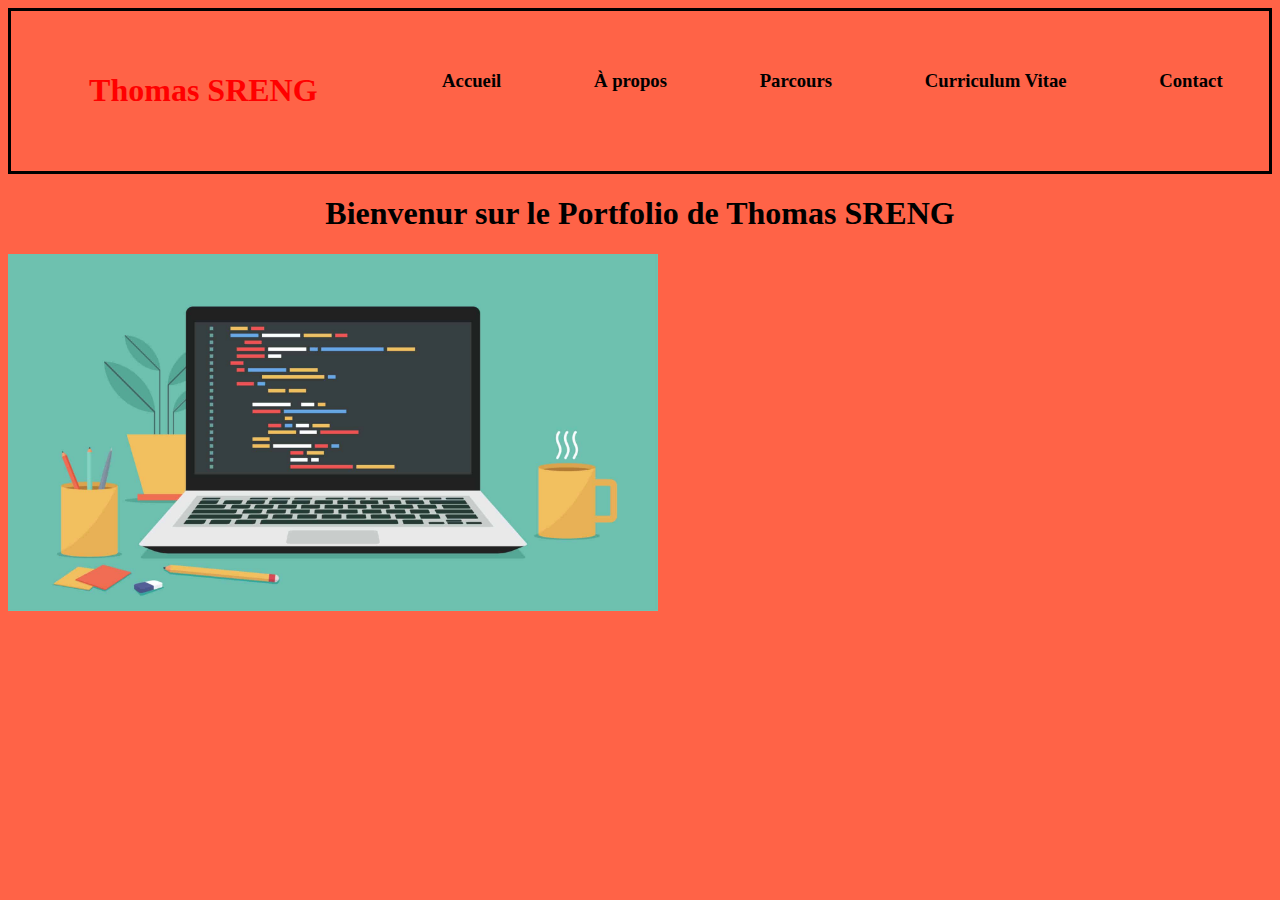
==== index.html @ bc9765e6 "permiere fois sur internet" ====
<!DOCTYPE html>
<html lang="fr">
    <head>
        <Title>Portfolio de Thomas</Title>
        <meta charset="utf-8">
        <link rel="stylesheet" href="styles.css">
    </head>
    <header class="solid">
        <div class="flex-container">
            <div style="flex-grow: 6">
                <h1 id="titre">Thomas SRENG</h1>
            </div>
            <div style="flex-grow: 1">
                <h3><a href="index.html">Accueil</a></h3>
            </div>
            <div style="flex-grow: 1">
                <h3><a href="apropos.html">À propos</a></h3>
            </div>
            <div style="flex-grow: 1">
                <h3><a href="parcours.html">Parcours</a></h3>
            </div>
            <div style="flex-grow: 1">
                <h3><a href="cv.html">Curriculum Vitae</a></h3>
            </div>
            <div style="flex-grow: 1">
                <h3><a href="contact.html">Contact</a></h3>
            </div>
        </div>
    </header>
    <body>
        <div id="begin">
            <h1>Bienvenur sur le Portfolio de Thomas SRENG</h1>
            <img src="img/codage-informatique-scaled.jpeg" alt="">
        </div>
    </body>
</html>
---- styles.css ----
header.solid{
    border-style: solid;
}

#titre{
    color: red;
}

.flex-container{
    display: flex;
    justify-content: center;
}

.flex-container > div{
    margin: 30px;
    padding: 10px;
    text-align: center;
}

a {
    text-decoration: none;
    color: black;
}

img{
    max-width: 650px;
    height: auto;
}

h1{
    text-align: center;
}

body{
    background-color: tomato;
}
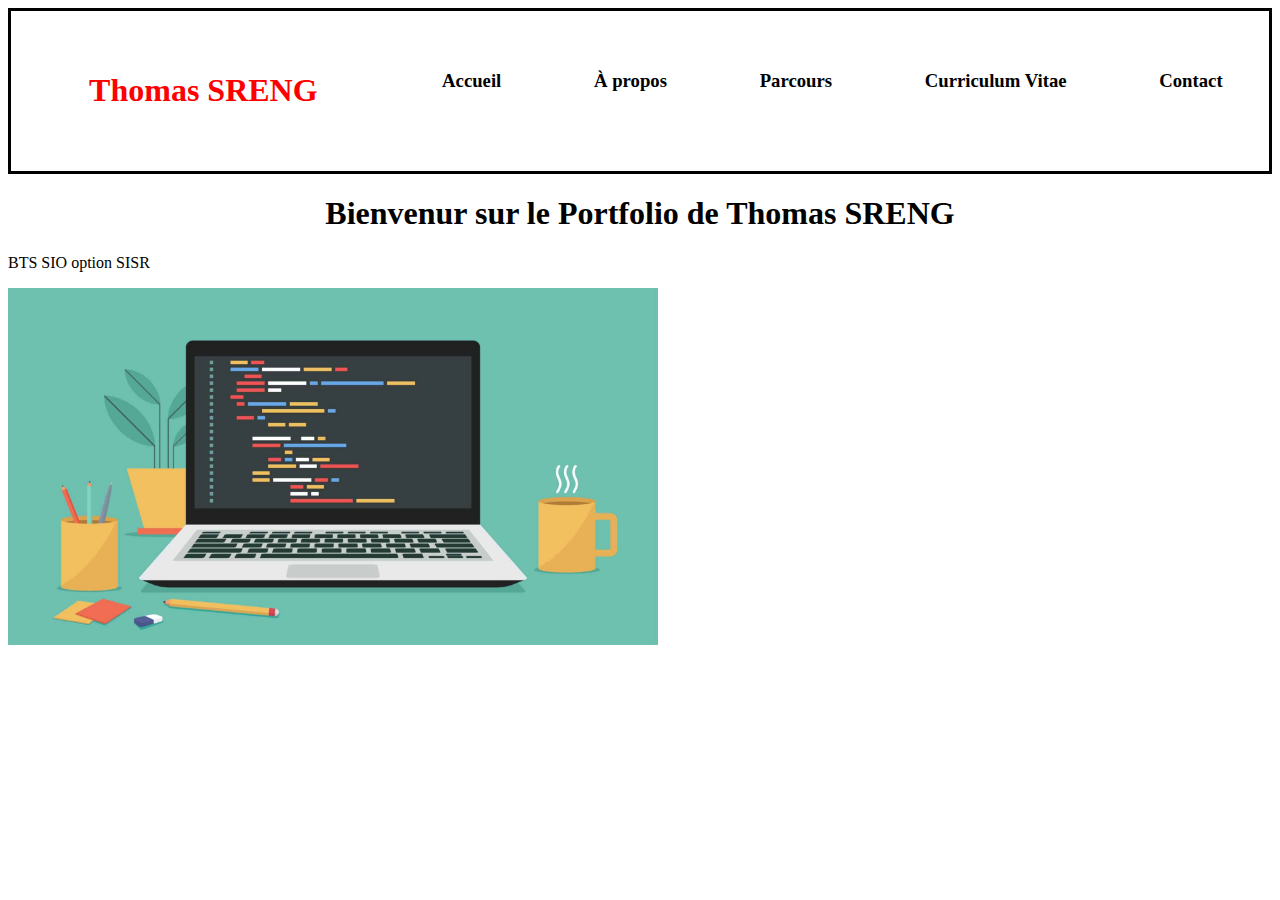
==== commit 314e463b: "version 2" ====
--- a/index.html
+++ b/index.html
@@ -30,6 +30,7 @@
     <body>
         <div id="begin">
             <h1>Bienvenur sur le Portfolio de Thomas SRENG</h1>
+            <p>BTS SIO option SISR</p>
             <img src="img/codage-informatique-scaled.jpeg" alt="">
         </div>
     </body>
--- a/styles.css
+++ b/styles.css
@@ -29,8 +29,4 @@
 
 h1{
     text-align: center;
-}
-
-body{
-    background-color: tomato;
-}
+}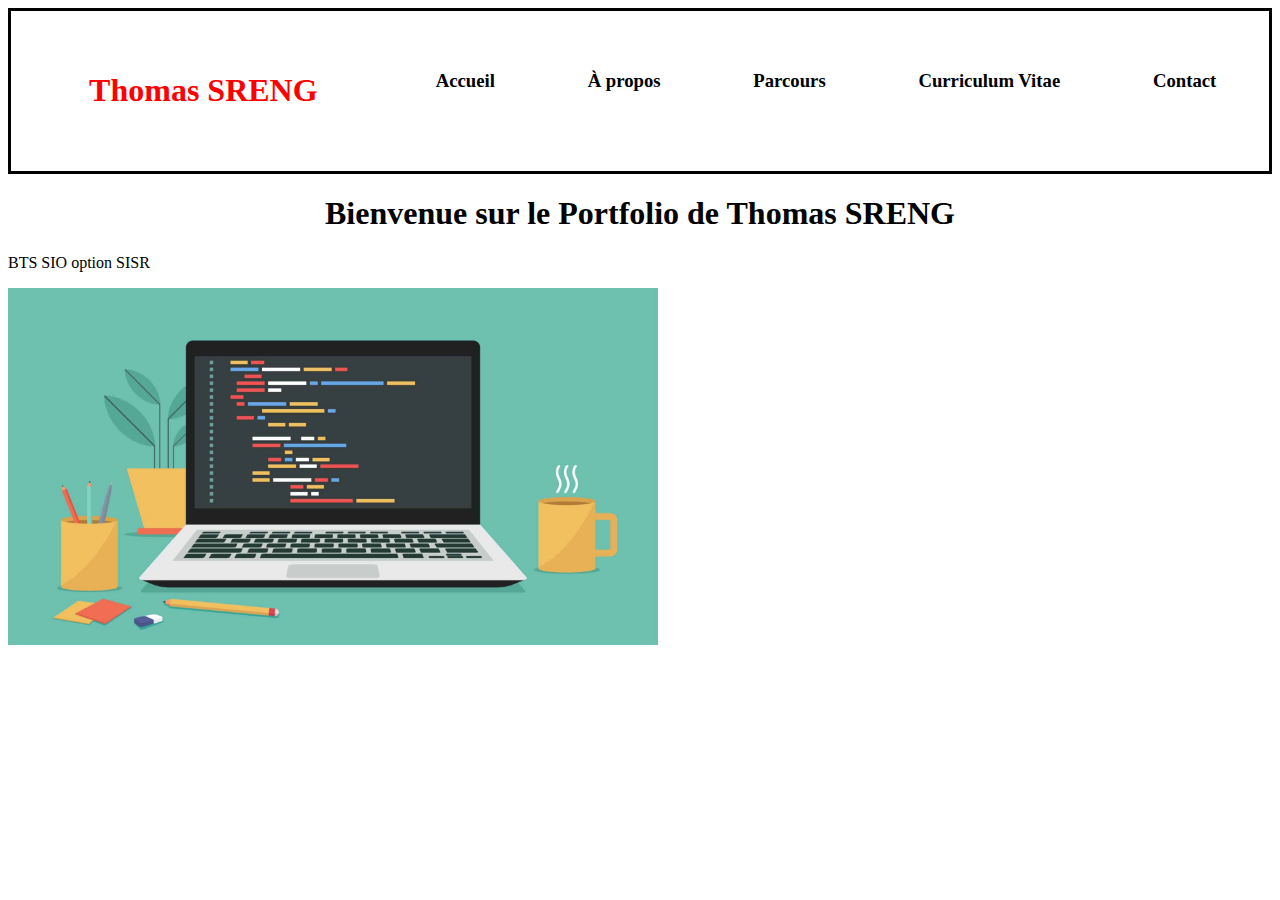
==== commit 99ba9e77: "test 5" ====
--- a/index.html
+++ b/index.html
@@ -29,7 +29,7 @@
     </header>
     <body>
         <div id="begin">
-            <h1>Bienvenur sur le Portfolio de Thomas SRENG</h1>
+            <h1>Bienvenue sur le Portfolio de Thomas SRENG</h1>
             <p>BTS SIO option SISR</p>
             <img src="img/codage-informatique-scaled.jpeg" alt="">
         </div>
--- a/styles.css
+++ b/styles.css
@@ -8,13 +8,11 @@
 
 .flex-container{
     display: flex;
-    justify-content: center;
 }
 
 .flex-container > div{
     margin: 30px;
-    padding: 10px;
-    text-align: center;
+    padding: 10px
 }
 
 a {
@@ -29,4 +27,30 @@
 
 h1{
     text-align: center;
+}
+
+#customers {
+  border-collapse: collapse;
+  width: 100%;
+}
+
+#customers td, #customers th {
+  border: 1px solid #ddd;
+  padding: 8px;
+}
+
+#customers tr:nth-child(even){
+    background-color: #f2f2f2;
+}
+
+#customers tr:hover {
+    background-color: #ddd;
+}
+
+#customers th {
+  padding-top: 12px;
+  padding-bottom: 12px;
+  text-align: left;
+  background-color: #000000;
+  color: white;
 }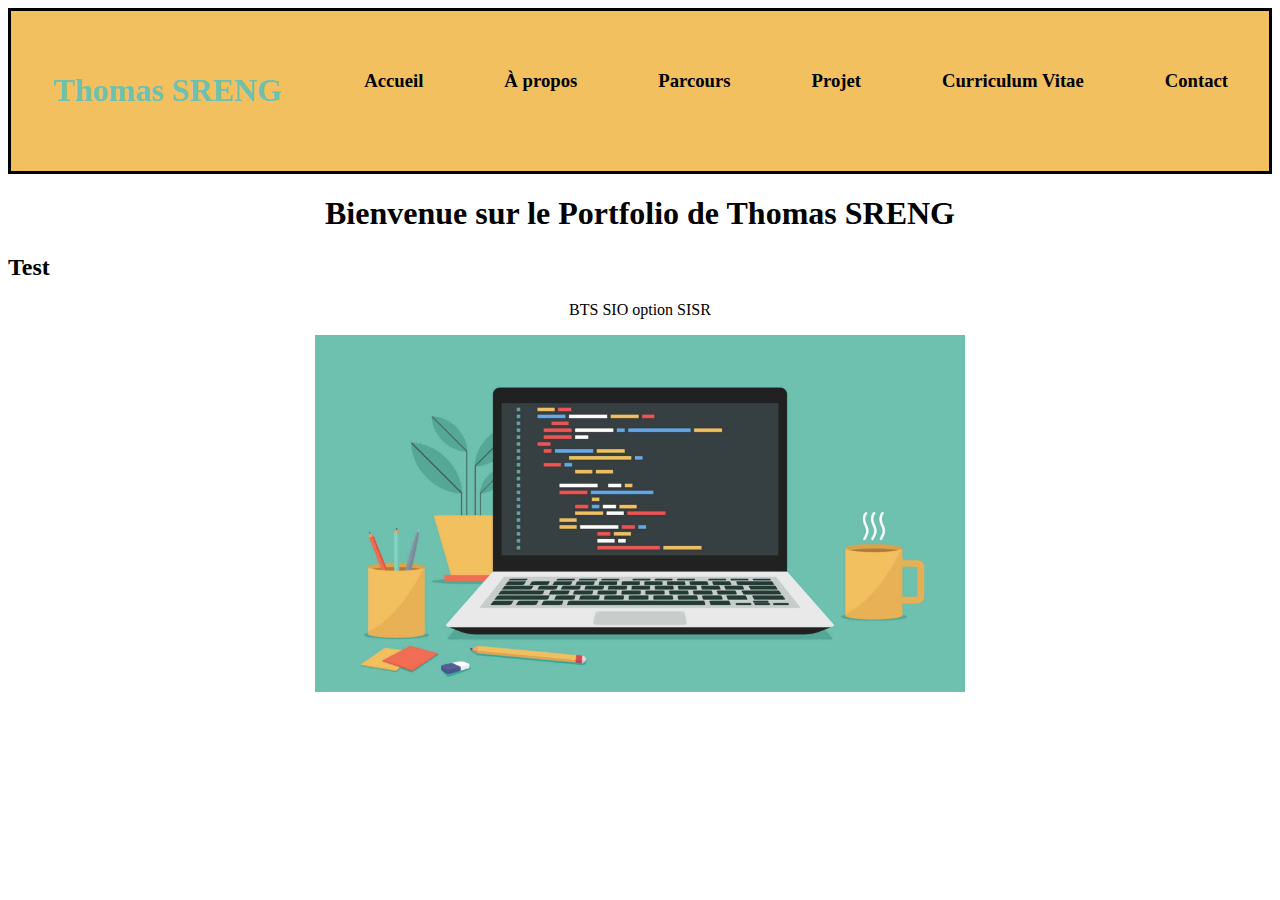
==== commit b360b9b3: "Update index.html" ====
--- a/index.html
+++ b/index.html
@@ -7,7 +7,7 @@
     </head>
     <header class="solid">
         <div class="flex-container">
-            <div style="flex-grow: 6">
+            <div style="flex-grow: 5">
                 <h1 id="titre">Thomas SRENG</h1>
             </div>
             <div style="flex-grow: 1">
@@ -20,6 +20,9 @@
                 <h3><a href="parcours.html">Parcours</a></h3>
             </div>
             <div style="flex-grow: 1">
+                <h3><a href="projet.html">Projet</a></h3>
+            </div>
+            <div style="flex-grow: 1">
                 <h3><a href="cv.html">Curriculum Vitae</a></h3>
             </div>
             <div style="flex-grow: 1">
@@ -30,8 +33,11 @@
     <body>
         <div id="begin">
             <h1>Bienvenue sur le Portfolio de Thomas SRENG</h1>
-            <p>BTS SIO option SISR</p>
-            <img src="img/codage-informatique-scaled.jpeg" alt="">
+            <h2>Test</h2>
+            <div class="test">
+                <p>BTS SIO option SISR</p>
+                <img src="img/codage-informatique-scaled.jpeg" alt="">
+            </div>
         </div>
     </body>
-</html>+</html>
--- a/styles.css
+++ b/styles.css
@@ -2,8 +2,14 @@
     border-style: solid;
 }
 
+header{
+    background-color:  #F2C05F ;
+}
+.test{
+    text-align: center;
+}
 #titre{
-    color: red;
+    color: #6ec1af;
 }
 
 .flex-container{
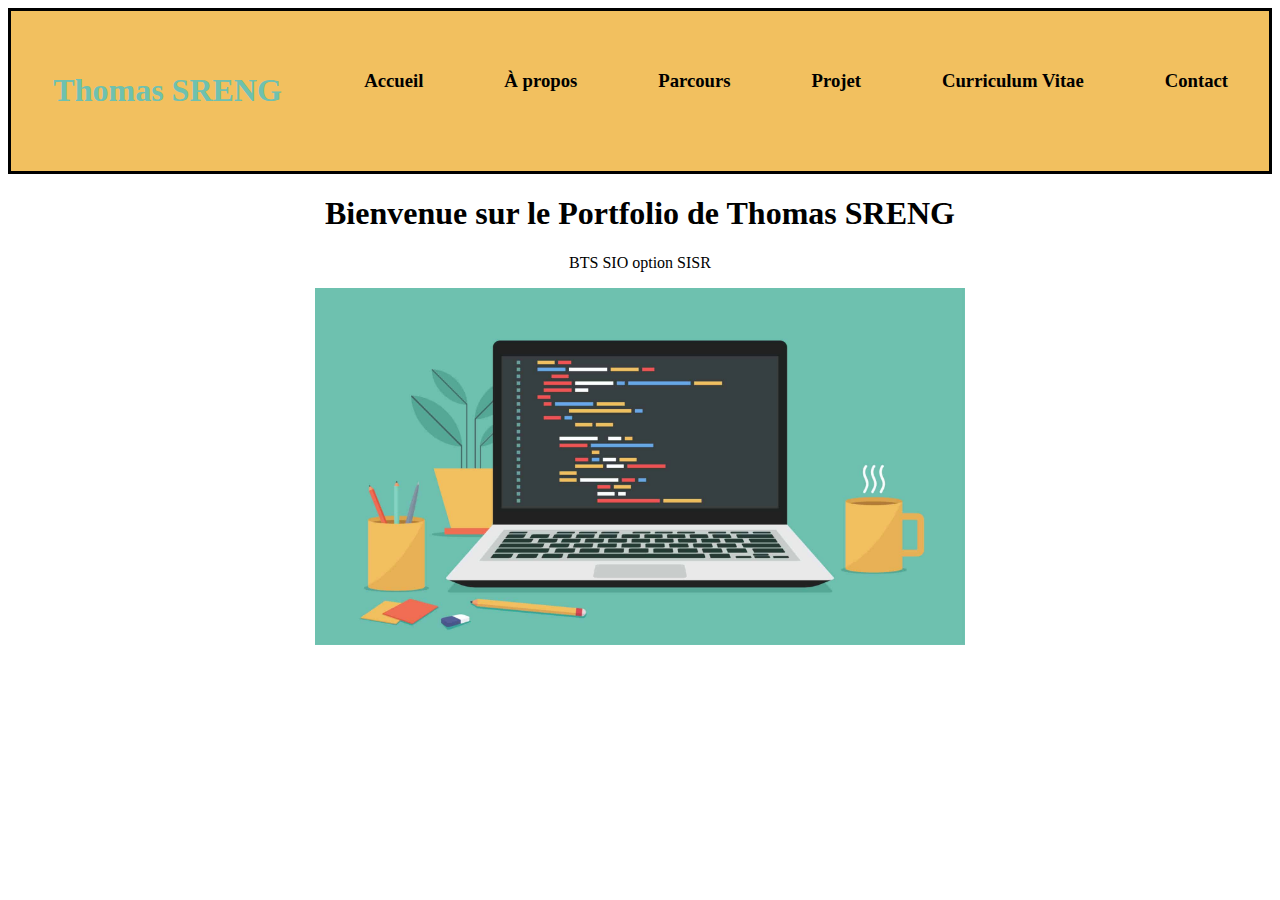
==== commit 85995831: "Update index.html" ====
--- a/index.html
+++ b/index.html
@@ -33,7 +33,6 @@
     <body>
         <div id="begin">
             <h1>Bienvenue sur le Portfolio de Thomas SRENG</h1>
-            <h2>Test</h2>
             <div class="test">
                 <p>BTS SIO option SISR</p>
                 <img src="img/codage-informatique-scaled.jpeg" alt="">
